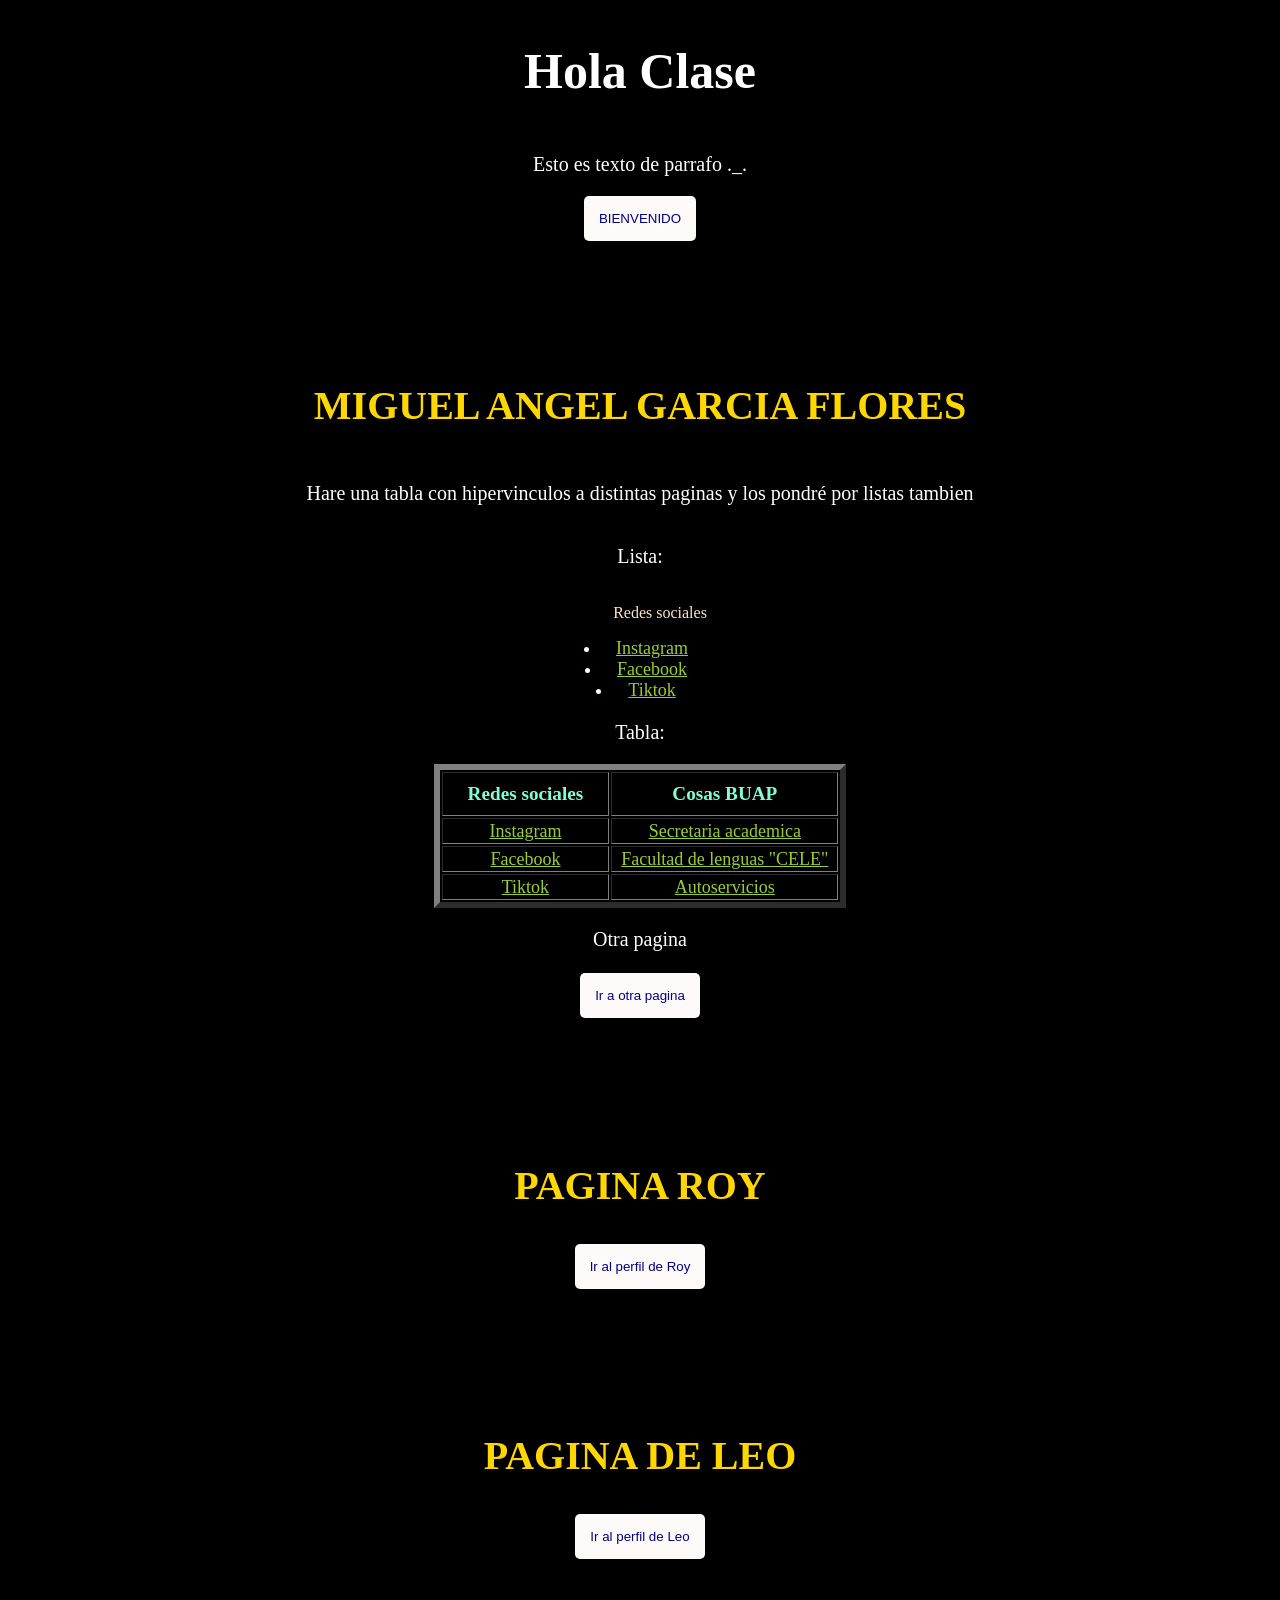
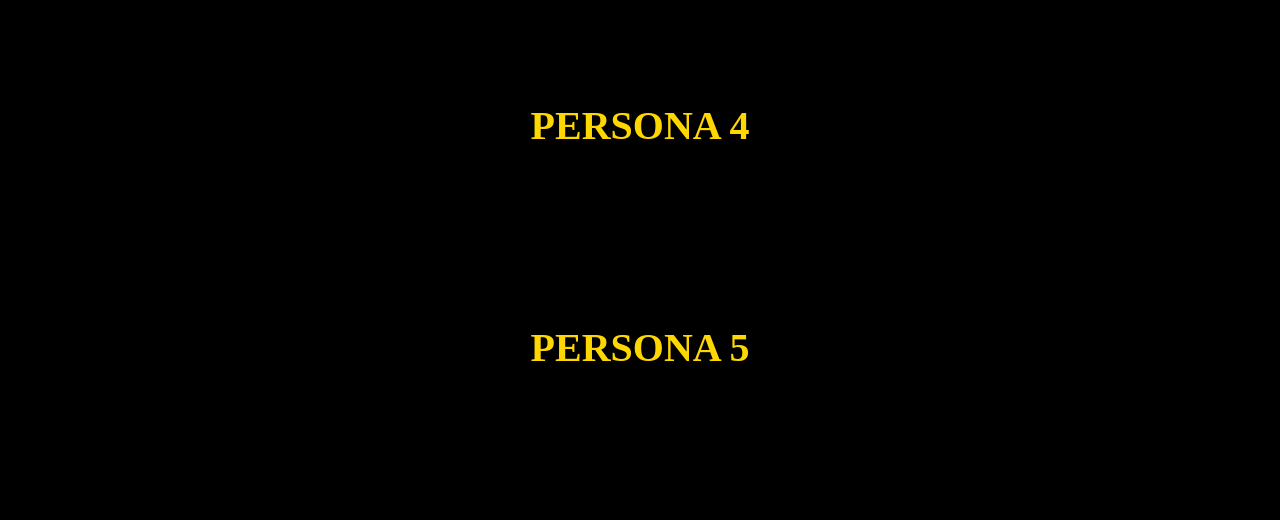
==== index.html @ 8cde1d4d "Update index.html" ====
<!DOCTYPE html>
<html lang="es">
<head>
  <meta charset="UTF-8">
  <title>Mi primera página en GitHub Pages</title>
</head>



<style>
    body{
        background-color: black;
        display: flex;
        flex-direction: column;
        align-items: center;
    }
    h1{
        color: white;
        font-size: 50px;
        text-align: center;
    }
    h2{
        color: gold;
        font-size: 40px;
        text-align: center;
    }
    p{
        color: white;
        font-size: 20px;
        text-align: center;
    }
    button{
        background-color: snow;
        color: darkblue;
        padding: 15px 15px;
        border: purple;
        border-radius: 5px;
        cursor: crosshair;
    }
    ul{
        color: bisque;
        font-size: medium;
    }
    li{
        color: azure;
        font-size: large;
    }
    a{
        color:yellowgreen;
        font-size: large;
        padding: 2px 8px;
    }
    td{
        color:cornsilk;
        font-size: larger;
        text-align: center;
    }
    th{
        color: aquamarine;
        font-size: larger;
        text-align: center;
        padding: 10px 25px; /* y, x*/
    }
</style>



<body>
  <h1>Hola Clase</h1>
  <p>Esto es texto de parrafo ._.</p>



  <!-- Botón para probar JavaScript -->
  <button onclick="darBienvenida()">BIENVENIDO</button>



<!--MIGUEL MIGUEL MIGUEL MIGUEL MIGUEL MIGUEL MIGUEL MIGUEL MIGUEL MIGUEL MIGUEL MIGUEL MIGUEL MIGUEL-->
    <br><br><br><br><br><br>
    <h2>MIGUEL ANGEL GARCIA FLORES</h2>
    <p>Hare una tabla con hipervinculos a distintas paginas y los pondré por listas tambien</p>
    <p>Lista:</p>
    
    <ul>Redes sociales</ul><li><a href="https://www.instagram.com/">Instagram</a></li>
    <li><a href="https://www.facebook.com/">Facebook</a></li>
    <li><a href="https://www.tiktok.com/">Tiktok</a></li>
    
    <p>Tabla:</p>
    
    <table border="6">
        <tr>
            <th>Redes sociales</th>
            <th>Cosas BUAP</th>
        </tr>
        <tr>
            <td><a href="https://www.instagram.com/">Instagram</a></td>
            <td><a href="https://www.cs.buap.mx/~secreacademica/">Secretaria academica</a></td>
        </tr>
        <tr>
            <td><a href="https://www.facebook.com/">Facebook</a></td>
            <td><a href="https://www.facultaddelenguas.com/cele">Facultad de lenguas "CELE"</a></td>
        </tr>
        <tr>
            <td><a href="https://www.tiktok.com/">Tiktok</a></td>
            <td><a href="http://webserver1.siiaa.siu.buap.mx/autoservicios/twbkwbis.P_GenMenu?name=homepage">Autoservicios</a></td>
        </tr>
    </table>

    <p>Otra pagina</p>
    <a href="paginamickey.html"><button>Ir a otra pagina</button></a>
    
    <!--aaaaaaaaaaaaaaaaaaaaaaaaaaaaaaaaaaaaaaaaaaaaaaaaaaaaaaaaaaaaaaaaaaaaaaaaaaaaaaaaaaaaaaaaaaaaaaaaaaaaa-->
    <br><br><br><br><br><br>
  
    <h2>PAGINA ROY </h2>
      <a href="paginaroy.html"><button>Ir al perfil de Roy </button></a>
    





<!--aaaaaaaaaaaaaaaaaaaaaaaaaaaaaaaaaaaaaaaaaaaaaaaaaaaaaaaaaaaaaaaaaaaaaaaaaaaaaaaaaaaaaaaaaaaaaaaaaaaaa-->
    <br><br><br><br><br><br>
    <h2>PAGINA DE LEO</h2>
    <a href="paginaleo.html"><button>Ir al perfil de Leo </button></a>



<!--aaaaaaaaaaaaaaaaaaaaaaaaaaaaaaaaaaaaaaaaaaaaaaaaaaaaaaaaaaaaaaaaaaaaaaaaaaaaaaaaaaaaaaaaaaaaaaaaaaaaa-->
    <br><br><br><br><br><br>
    <h2>PERSONA 4</h2>




<!--aaaaaaaaaaaaaaaaaaaaaaaaaaaaaaaaaaaaaaaaaaaaaaaaaaaaaaaaaaaaaaaaaaaaaaaaaaaaaaaaaaaaaaaaaaaaaaaaaaaaa-->
    <br><br><br><br><br><br>
    <h2>PERSONA 5</h2>





<!--aaaaaaaaaaaaaaaaaaaaaaaaaaaaaaaaaaaaaaaaaaaaaaaaaaaaaaaaaaaaaaaaaaaaaaaaaaaaaaaaaaaaaaaaaaaaaaaaaaaaa-->
    <br><br><br><br><br><br>
    




  <!-- Enlazar archivos JS -->
  <script src="script.js"></script>


</body>
</html>
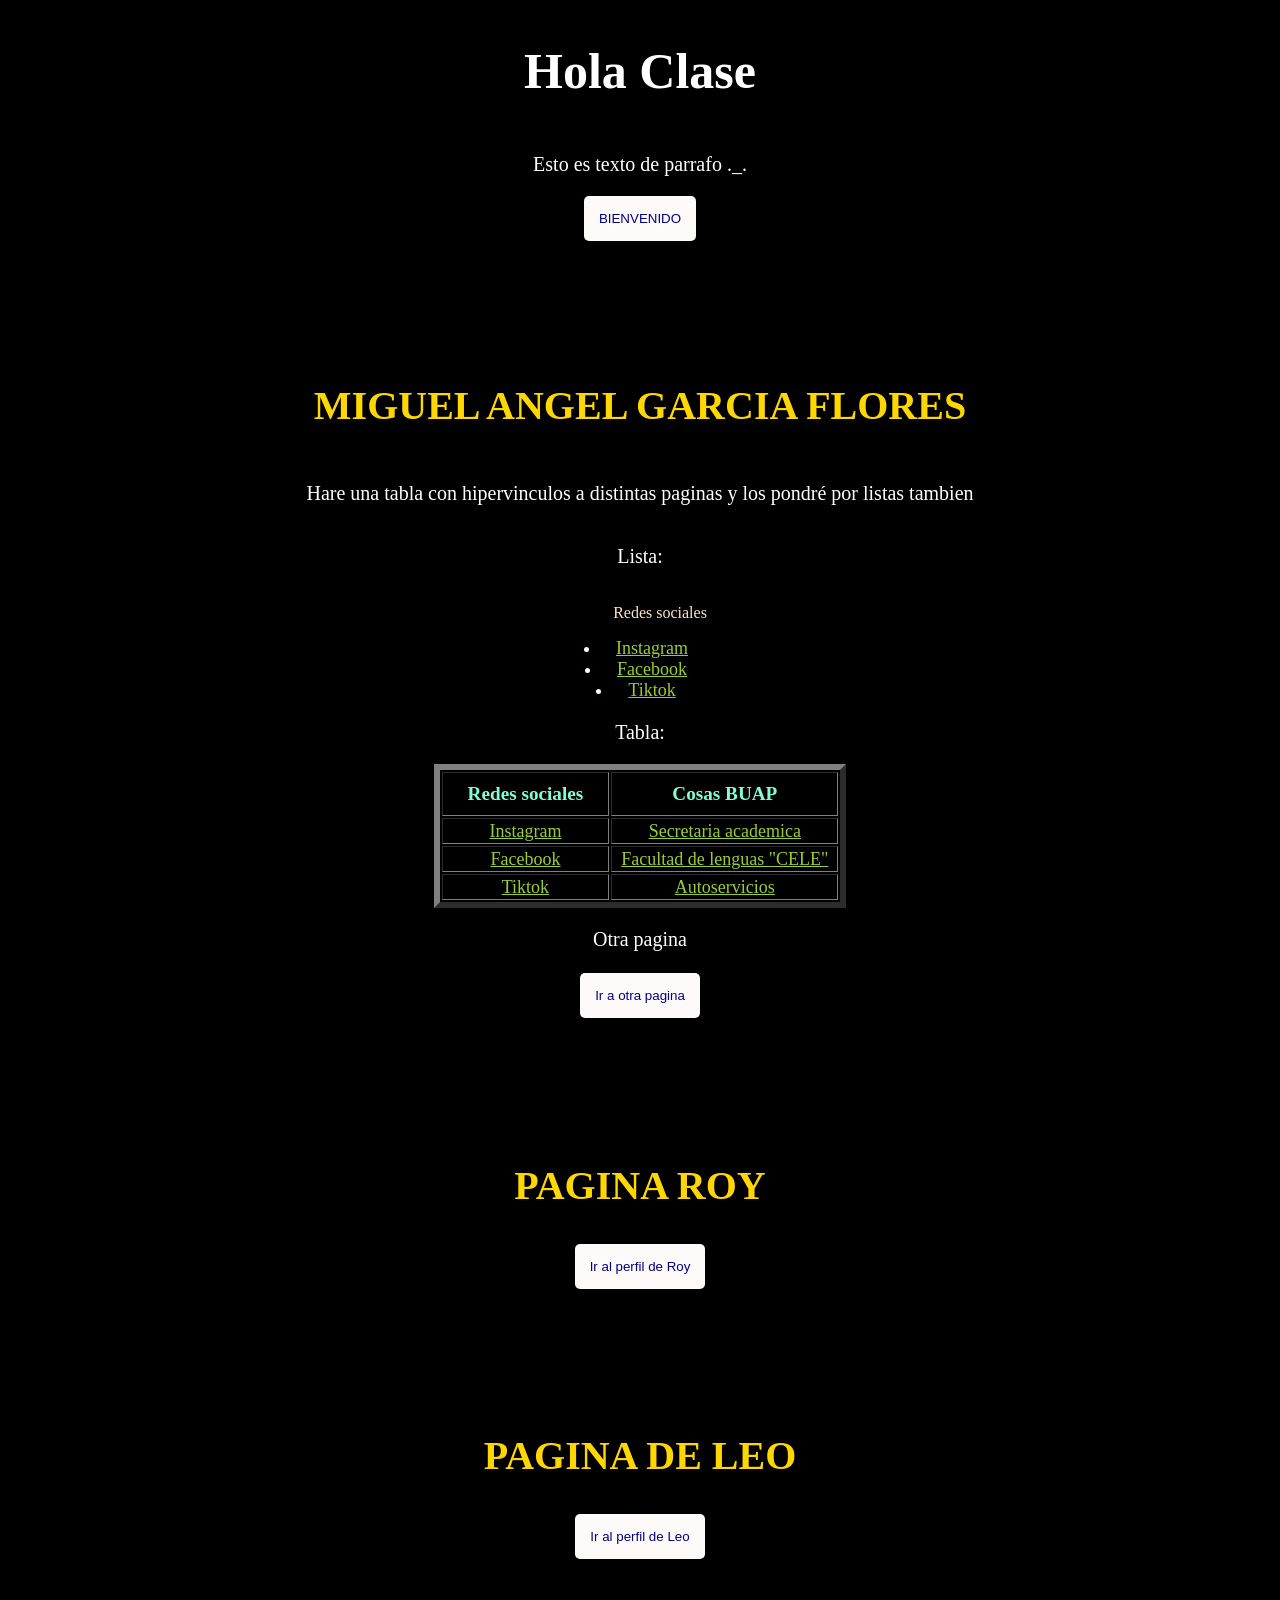
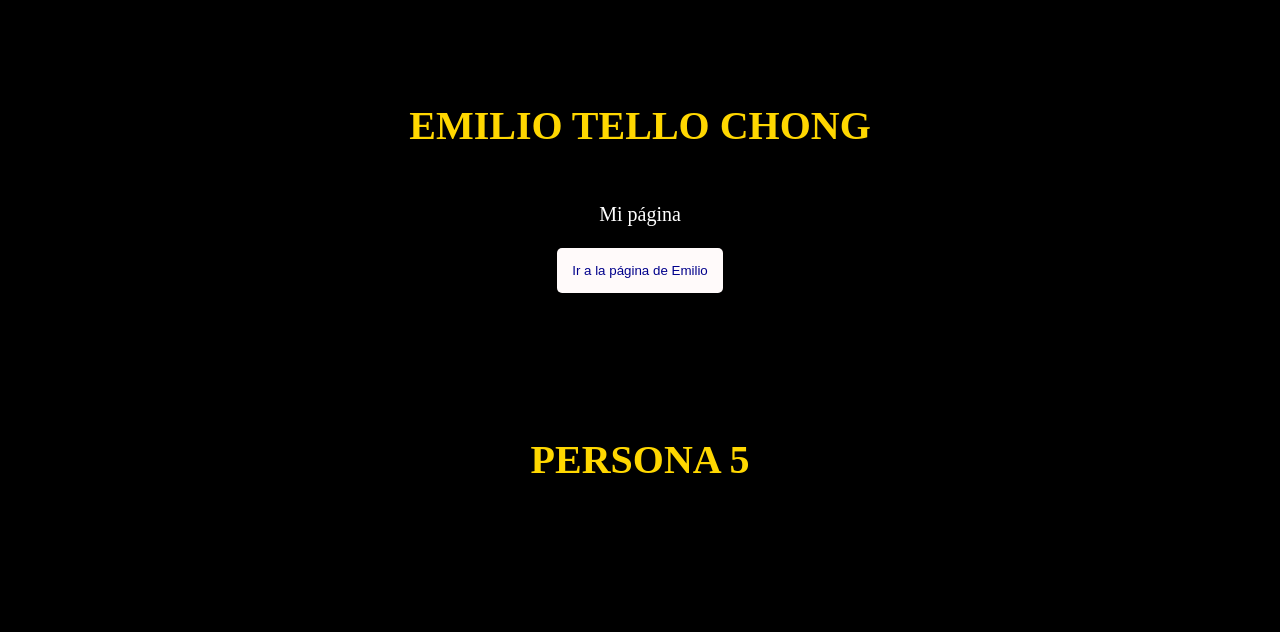
==== commit 524c999d: "Update index.html" ====
--- a/index.html
+++ b/index.html
@@ -130,8 +130,9 @@
 
 <!--aaaaaaaaaaaaaaaaaaaaaaaaaaaaaaaaaaaaaaaaaaaaaaaaaaaaaaaaaaaaaaaaaaaaaaaaaaaaaaaaaaaaaaaaaaaaaaaaaaaaa-->
     <br><br><br><br><br><br>
-    <h2>PERSONA 4</h2>
-
+    <h2>EMILIO TELLO CHONG</h2>
+    <p>Mi página</p>
+    <a href="paginaemilio.html"><button>Ir a la página de Emilio</button></a>
 
 
 
@@ -158,3 +159,4 @@
 </html>
 
 
+
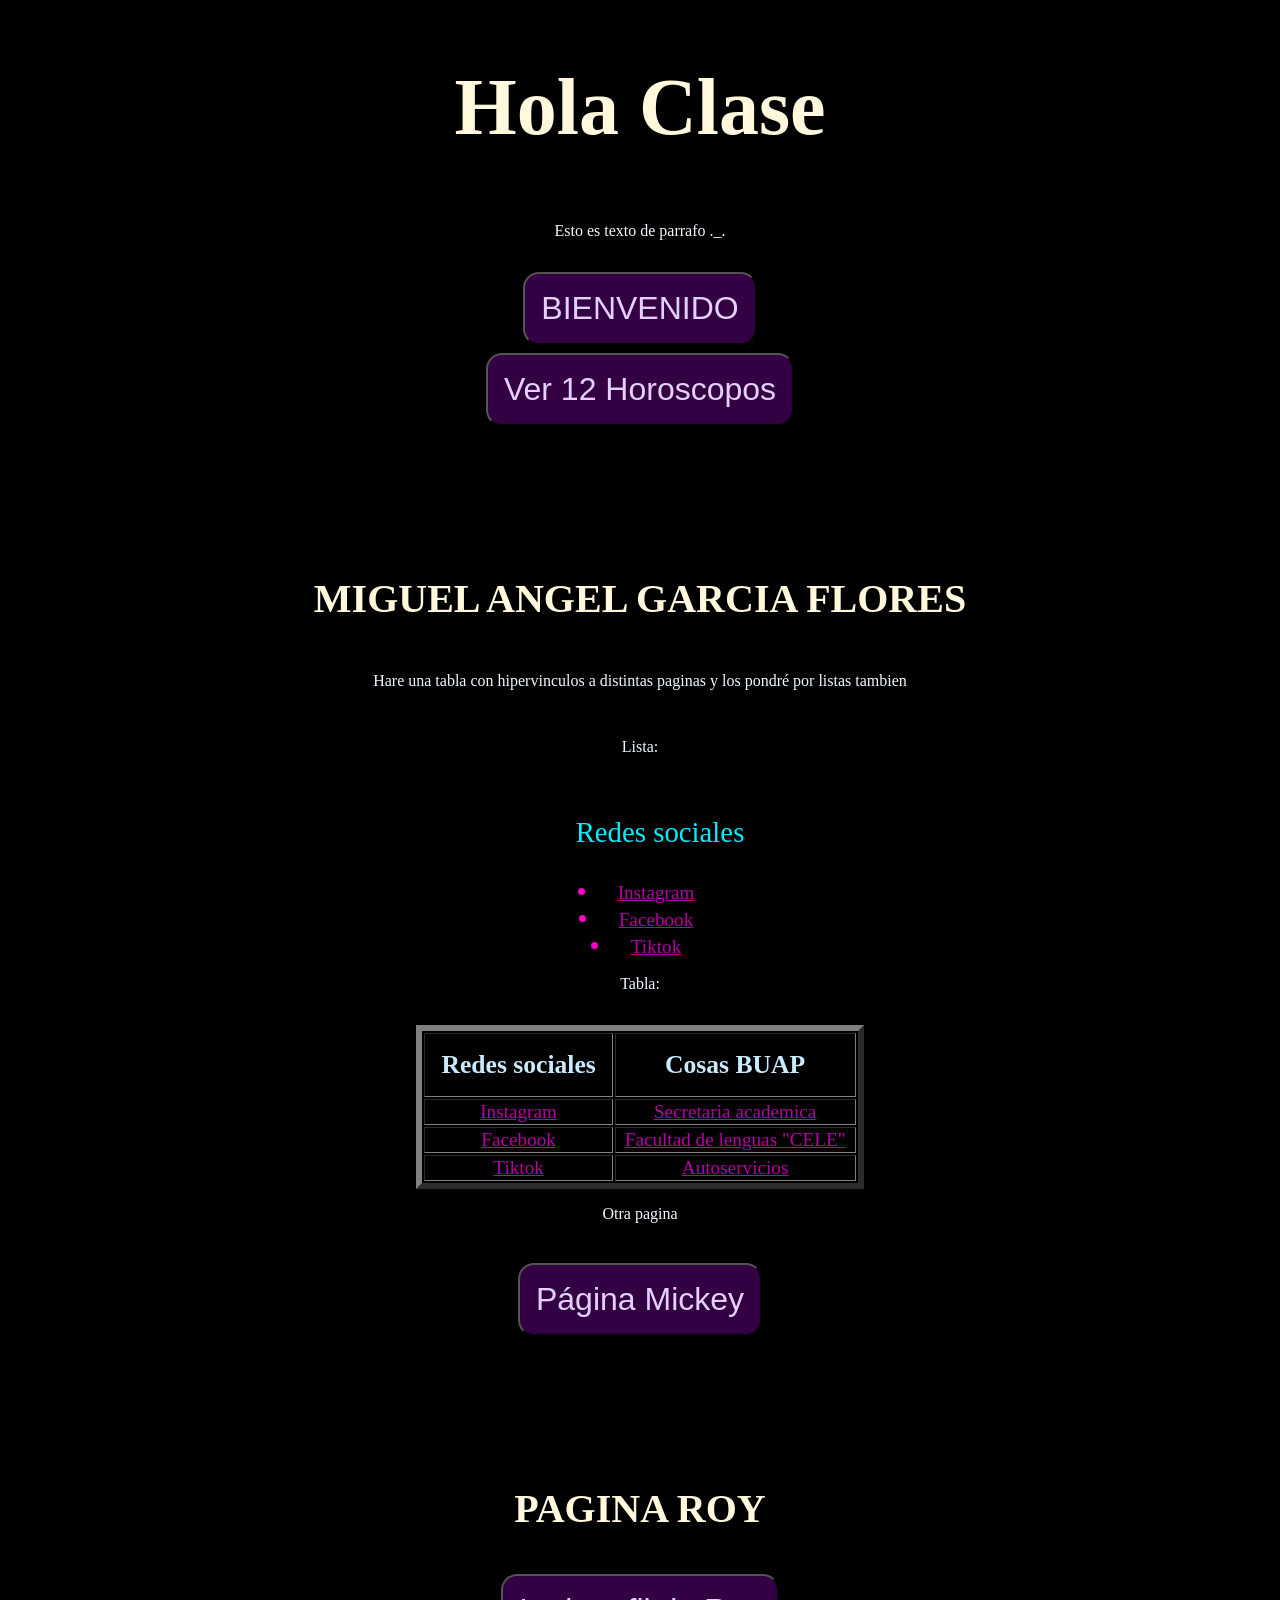
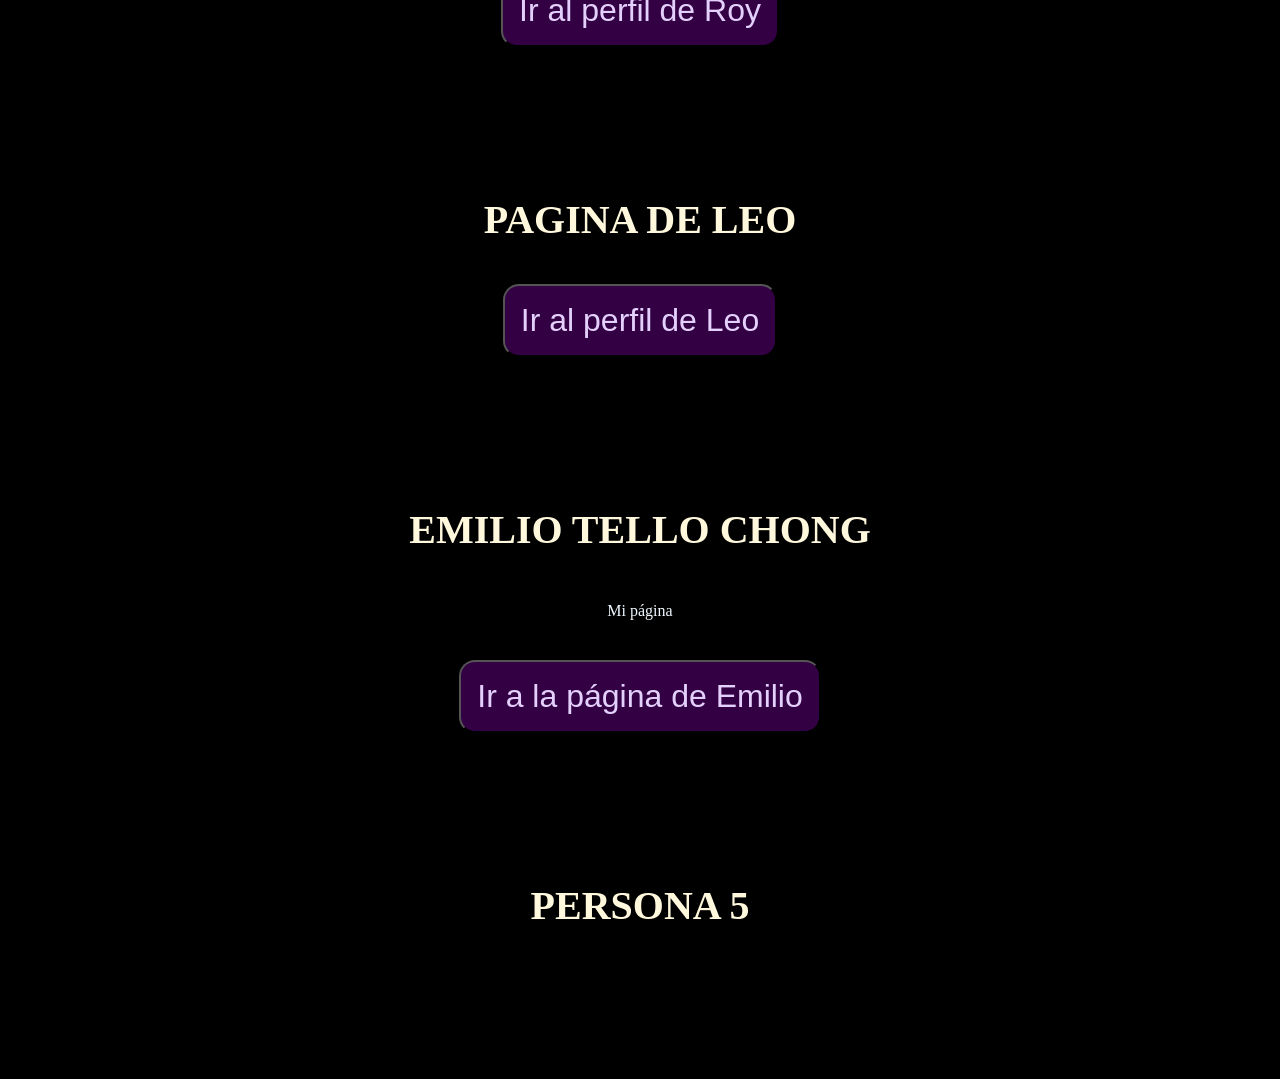
==== commit 614e2fd1: "act 3 casi acabada" ====
--- a/index.html
+++ b/index.html
@@ -2,66 +2,9 @@
 <html lang="es">
 <head>
   <meta charset="UTF-8">
-  <title>Mi primera página en GitHub Pages</title>
+  <title>HOME PAGE</title>
+  <link rel="stylesheet" href="style1.css">
 </head>
-
-
-
-<style>
-    body{
-        background-color: black;
-        display: flex;
-        flex-direction: column;
-        align-items: center;
-    }
-    h1{
-        color: white;
-        font-size: 50px;
-        text-align: center;
-    }
-    h2{
-        color: gold;
-        font-size: 40px;
-        text-align: center;
-    }
-    p{
-        color: white;
-        font-size: 20px;
-        text-align: center;
-    }
-    button{
-        background-color: snow;
-        color: darkblue;
-        padding: 15px 15px;
-        border: purple;
-        border-radius: 5px;
-        cursor: crosshair;
-    }
-    ul{
-        color: bisque;
-        font-size: medium;
-    }
-    li{
-        color: azure;
-        font-size: large;
-    }
-    a{
-        color:yellowgreen;
-        font-size: large;
-        padding: 2px 8px;
-    }
-    td{
-        color:cornsilk;
-        font-size: larger;
-        text-align: center;
-    }
-    th{
-        color: aquamarine;
-        font-size: larger;
-        text-align: center;
-        padding: 10px 25px; /* y, x*/
-    }
-</style>
 
 
 
@@ -73,6 +16,7 @@
 
   <!-- Botón para probar JavaScript -->
   <button onclick="darBienvenida()">BIENVENIDO</button>
+  <a href="horoscopos.html"><button>Ver 12 Horoscopos</button></a>
 
 
 
@@ -108,7 +52,7 @@
     </table>
 
     <p>Otra pagina</p>
-    <a href="paginamickey.html"><button>Ir a otra pagina</button></a>
+    <a href="paginamickey.html"><button>Página Mickey</button></a>
     
     <!--aaaaaaaaaaaaaaaaaaaaaaaaaaaaaaaaaaaaaaaaaaaaaaaaaaaaaaaaaaaaaaaaaaaaaaaaaaaaaaaaaaaaaaaaaaaaaaaaaaaaa-->
     <br><br><br><br><br><br>
--- a/style1.css
+++ b/style1.css
@@ -0,0 +1,113 @@
+    body{
+        background-color: rgb(0, 0, 0);
+        align-items: center;
+        display: flex;
+        flex-direction: column;
+    }
+    .header {
+        background-color: #001a33;
+        padding: 1rem;
+        display: flex;
+        justify-content: space-between;
+        align-items: right;
+        position: fixed;
+        top: 0;
+        left: 0;
+        width: 100%;
+    }
+    .menu a {
+        color: white;
+        margin-right: 1.5rem;
+        text-decoration: none;
+        }
+    .menu a:hover {
+        text-decoration: underline;
+    }
+    .main-content {
+        padding: 2rem;
+        text-align: center;
+    }
+    .footer {
+        background-color: #222;
+        color: white;
+        text-align: center;
+        padding: 0.1rem;
+        position: fixed;
+        bottom: 0;
+        left: 0;
+        width: 100%;
+    }
+    .slider { 
+        display: flex; 
+        align-items: center; 
+        justify-content: center; 
+        gap: 20px; 
+    }h1{
+        text-align: center;
+        font-size:5rem;
+        color: cornsilk;
+    }
+    h2{
+        text-align: center;
+        font-size:2.5rem;
+        color: cornsilk;
+    }
+    p{
+        color: aliceblue;
+        font-size: 1rem;
+        padding-bottom: 1rem;
+    }
+    p.no-padding{
+        padding-bottom: 0px;
+    }
+    span{
+        color: aliceblue;
+        font-size: 1rem;
+    }
+    label{
+        color: aliceblue;
+        font-size: 1rem;
+    }
+    button{
+        color:rgb(228, 208, 252);
+        background-color: rgb(52, 0, 68);
+        font-size: 2rem;
+        padding: 1rem;
+        cursor:help;
+        border-radius: 1rem;
+    }
+    progress{
+        width: 15rem;
+        height: 1.8rem;
+    }
+    ul{
+        color: rgb(0, 238, 255);
+        font-size: 1.8rem;
+    }
+    li{
+        color: rgb(255, 0, 200);
+        font-size: 1.5rem;
+    }
+    a{
+        color:rgb(180, 0, 165);
+        font-size: 1.2rem;
+        padding: 0.5rem;
+    }
+    td{
+        color:cornsilk;
+        font-size: larger;
+        text-align: center;
+    }
+    th{
+        color: rgb(201, 234, 255);
+        font-size: 1.6rem;
+        text-align: center;
+        padding: 1rem; /* y, x*/
+    }
+    img{
+        border-radius: 2rem;
+    }
+    img.zodiaco{
+        width: 15%;
+        height: 15%;
+    }
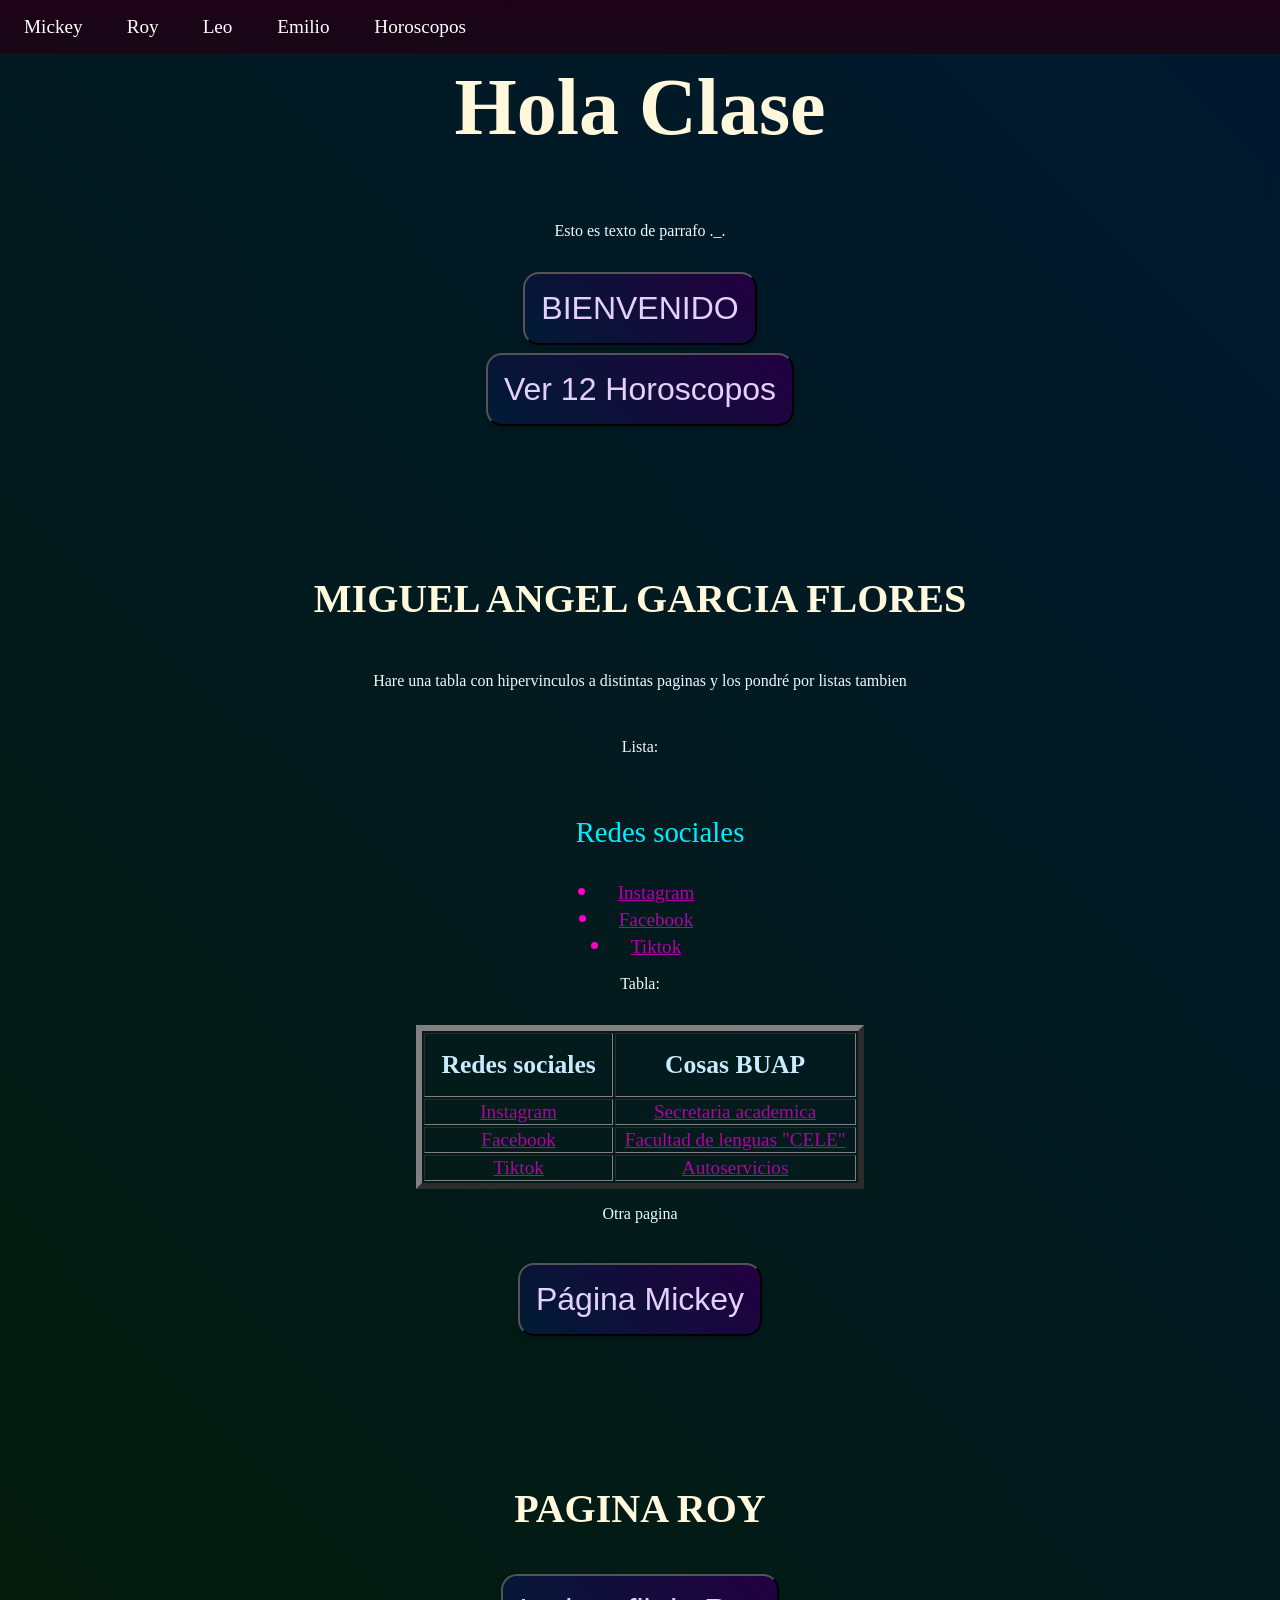
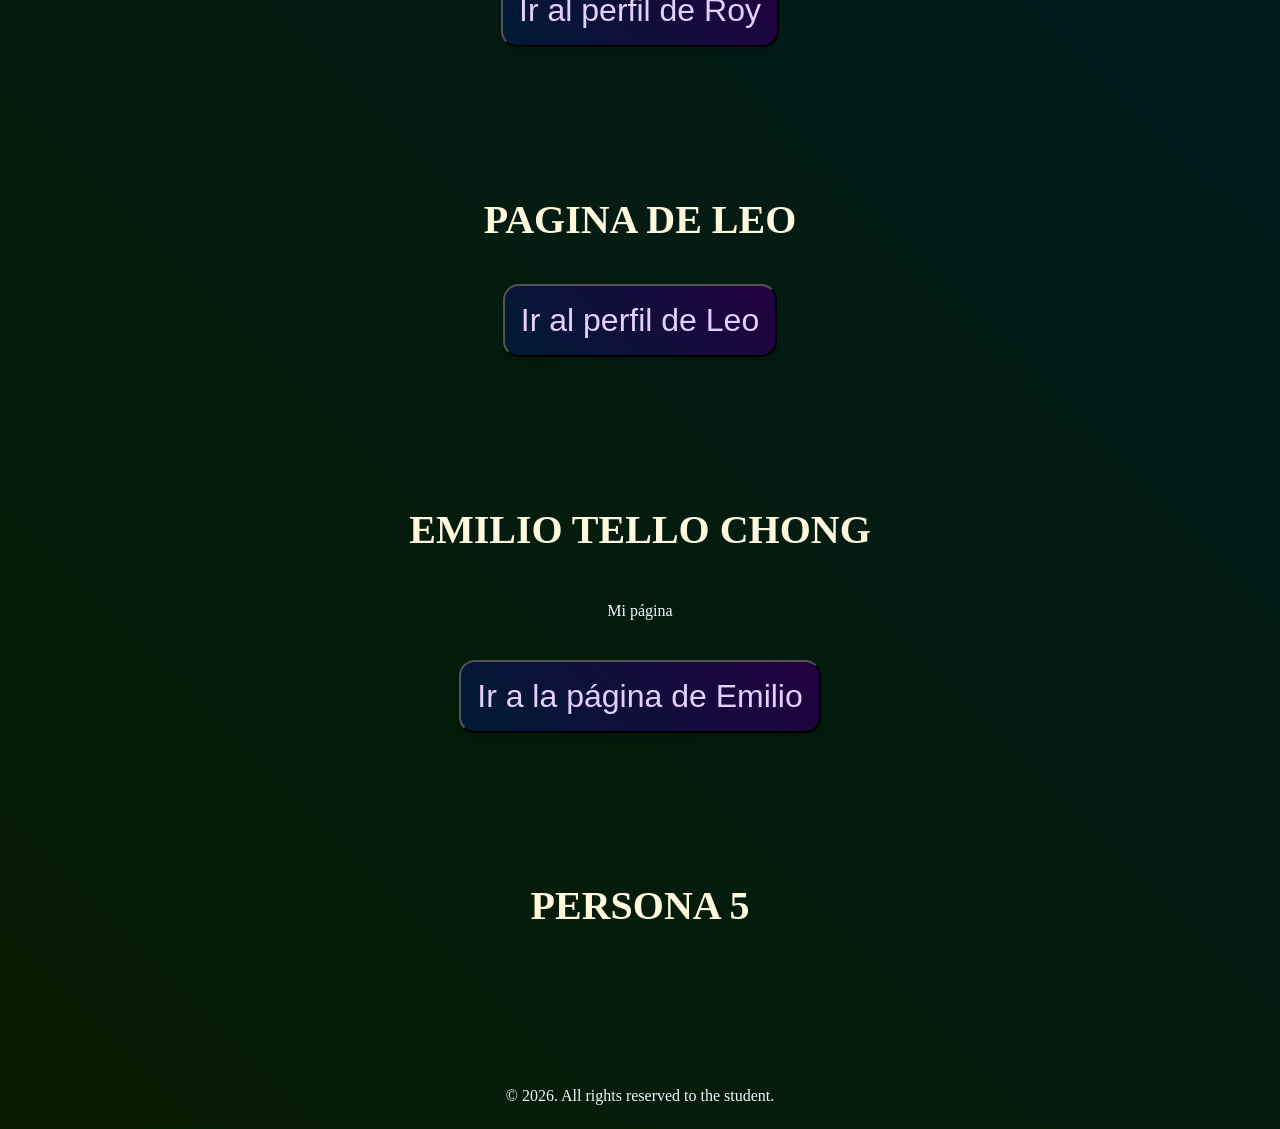
==== commit 84dd6003: "act 3 acabada" ====
--- a/index.html
+++ b/index.html
@@ -9,6 +9,16 @@
 
 
 <body>
+      <header class="header">
+
+    <nav class="menu" id="menu">
+        <a href="paginamickey.html"> Mickey</a>
+        <a href="paginaroy.html"> Roy</a>
+        <a href="paginaleo.html"> Leo </a>
+        <a href="paginaemilio.html"> Emilio </a>
+        <a href="paginahoroscopos.html"> Horoscopos </a>
+    </nav>
+</header>
   <h1>Hola Clase</h1>
   <p>Esto es texto de parrafo ._.</p>
 
@@ -16,7 +26,7 @@
 
   <!-- Botón para probar JavaScript -->
   <button onclick="darBienvenida()">BIENVENIDO</button>
-  <a href="horoscopos.html"><button>Ver 12 Horoscopos</button></a>
+  <a href="paginahoroscopos.html"><button>Ver 12 Horoscopos</button></a>
 
 
 
@@ -98,7 +108,9 @@
   <!-- Enlazar archivos JS -->
   <script src="script.js"></script>
 
-
+  <footer class="footer.main">
+    <p class="no-padding">© 2026. All rights reserved to the student.</p>
+  </footer>
 </body>
 </html>
 
--- a/style1.css
+++ b/style1.css
@@ -1,11 +1,12 @@
     body{
-        background-color: rgb(0, 0, 0);
+        background: linear-gradient(45deg, #061d00, #001930);
         align-items: center;
         display: flex;
         flex-direction: column;
+        min-height: 120vh;
     }
     .header {
-        background-color: #001a33;
+        background: linear-gradient(0deg, #160815, #1d0219);
         padding: 1rem;
         display: flex;
         justify-content: space-between;
@@ -37,12 +38,22 @@
         left: 0;
         width: 100%;
     }
+    .footer.main{
+        position: static;
+        background-color: #222;
+    }
     .slider { 
         display: flex; 
         align-items: center; 
         justify-content: center; 
         gap: 20px; 
-    }h1{
+    }.containerCentrado{
+        display: flex;
+        justify-content: center;
+        align-items: center;
+        padding-bottom: 2rem;
+    }
+    h1{
         text-align: center;
         font-size:5rem;
         color: cornsilk;
@@ -70,11 +81,18 @@
     }
     button{
         color:rgb(228, 208, 252);
-        background-color: rgb(52, 0, 68);
+        background: linear-gradient(45deg, #001b35, #230041);
         font-size: 2rem;
         padding: 1rem;
-        cursor:help;
+        cursor:pointer;
         border-radius: 1rem;
+        transition: all 0.3s ease;
+        box-shadow: 0 4px 6px rgba(0,0,0,0.2);
+    }
+    button:hover{
+        transform: scale(1.1);
+        background: linear-gradient(45deg, #860080, #003f7a);
+        box-shadow: 0 6px 10px rgba(0,0,0,0.3);
     }
     progress{
         width: 15rem;
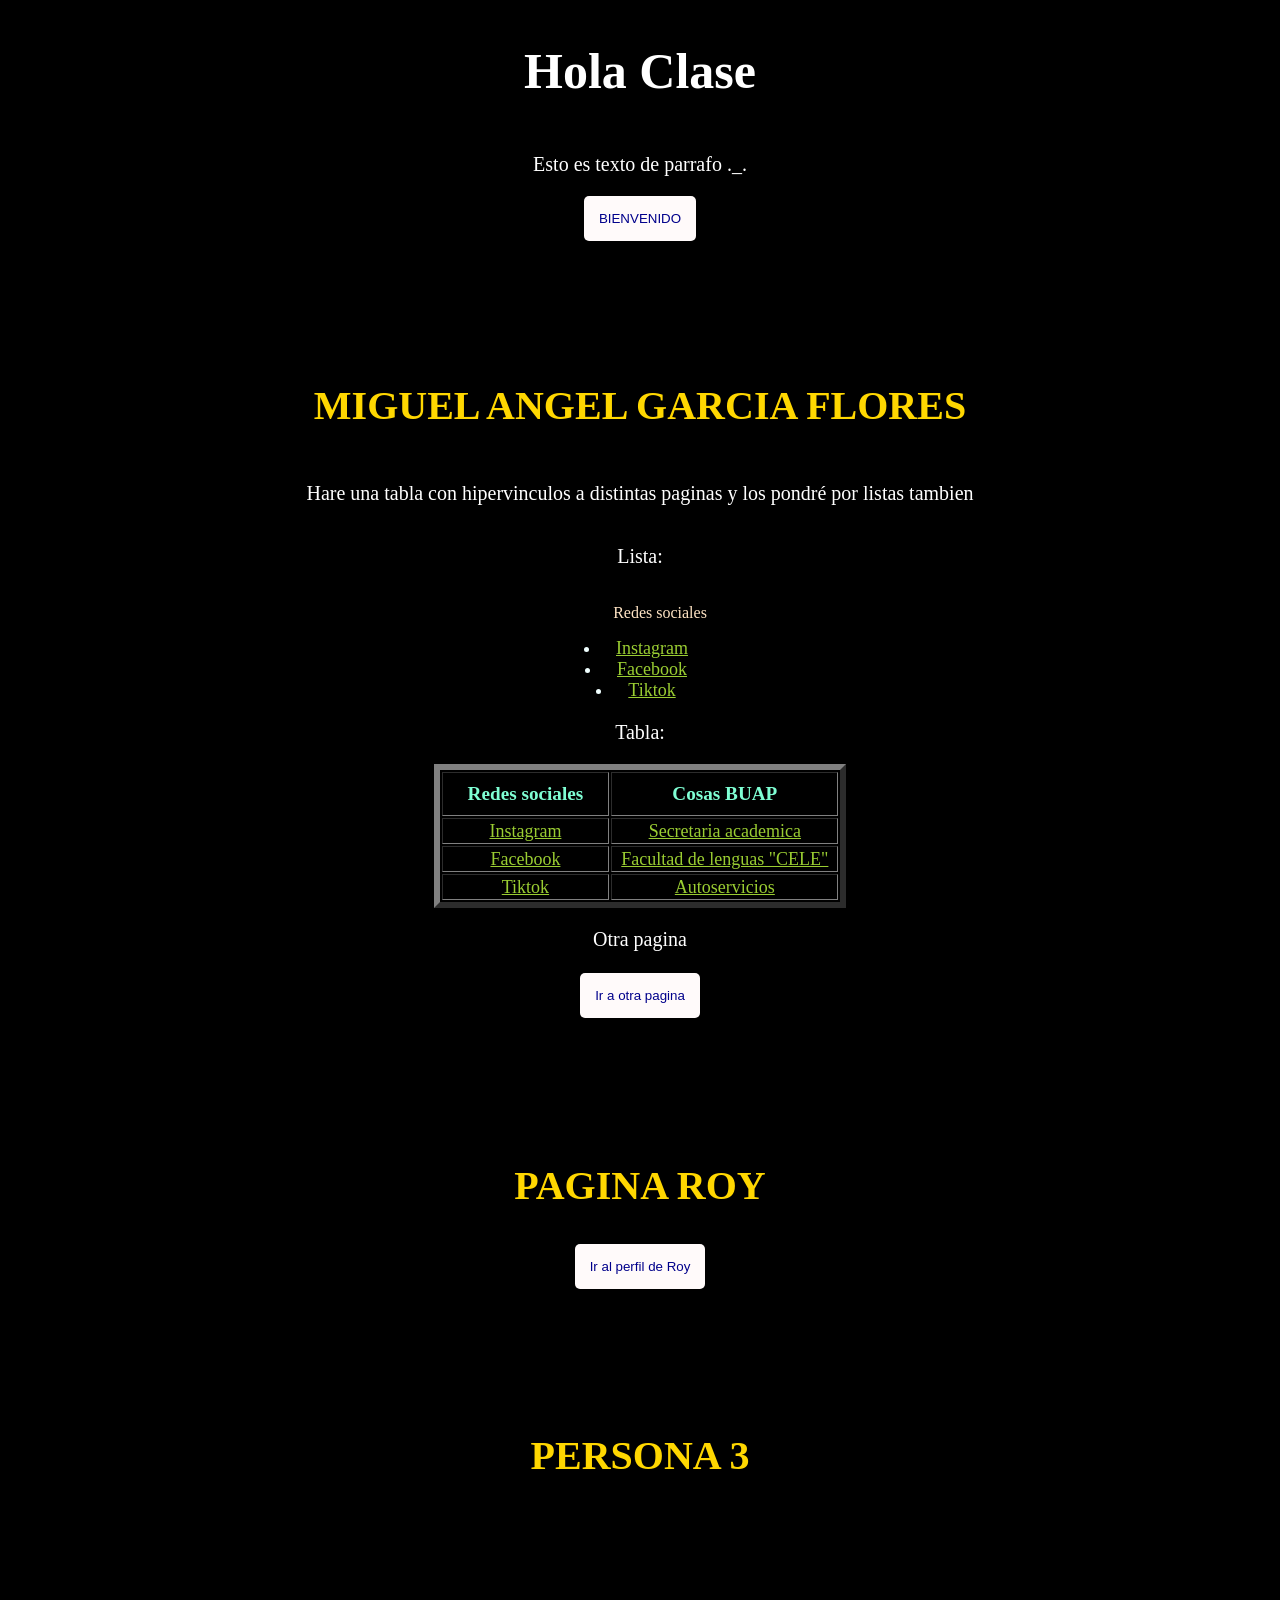
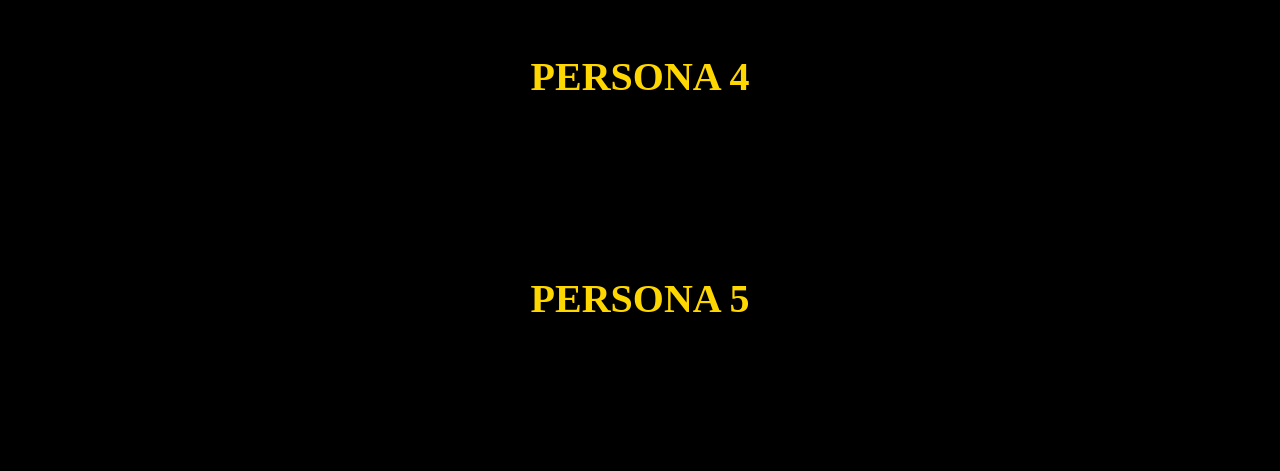
==== commit 75168bd9: "Merge branch 'main' of https://github.com/MickeYSteam05/materiadesarrolloweb" ====
--- a/index.html
+++ b/index.html
@@ -2,23 +2,70 @@
 <html lang="es">
 <head>
   <meta charset="UTF-8">
-  <title>HOME PAGE</title>
-  <link rel="stylesheet" href="style1.css">
+  <title>Mi primera página en GitHub Pages</title>
 </head>
 
 
 
+<style>
+    body{
+        background-color: black;
+        display: flex;
+        flex-direction: column;
+        align-items: center;
+    }
+    h1{
+        color: white;
+        font-size: 50px;
+        text-align: center;
+    }
+    h2{
+        color: gold;
+        font-size: 40px;
+        text-align: center;
+    }
+    p{
+        color: white;
+        font-size: 20px;
+        text-align: center;
+    }
+    button{
+        background-color: snow;
+        color: darkblue;
+        padding: 15px 15px;
+        border: purple;
+        border-radius: 5px;
+        cursor: crosshair;
+    }
+    ul{
+        color: bisque;
+        font-size: medium;
+    }
+    li{
+        color: azure;
+        font-size: large;
+    }
+    a{
+        color:yellowgreen;
+        font-size: large;
+        padding: 2px 8px;
+    }
+    td{
+        color:cornsilk;
+        font-size: larger;
+        text-align: center;
+    }
+    th{
+        color: aquamarine;
+        font-size: larger;
+        text-align: center;
+        padding: 10px 25px; /* y, x*/
+    }
+</style>
+
+
+
 <body>
-      <header class="header">
-
-    <nav class="menu" id="menu">
-        <a href="paginamickey.html"> Mickey</a>
-        <a href="paginaroy.html"> Roy</a>
-        <a href="paginaleo.html"> Leo </a>
-        <a href="paginaemilio.html"> Emilio </a>
-        <a href="paginahoroscopos.html"> Horoscopos </a>
-    </nav>
-</header>
   <h1>Hola Clase</h1>
   <p>Esto es texto de parrafo ._.</p>
 
@@ -26,7 +73,6 @@
 
   <!-- Botón para probar JavaScript -->
   <button onclick="darBienvenida()">BIENVENIDO</button>
-  <a href="paginahoroscopos.html"><button>Ver 12 Horoscopos</button></a>
 
 
 
@@ -62,7 +108,7 @@
     </table>
 
     <p>Otra pagina</p>
-    <a href="paginamickey.html"><button>Página Mickey</button></a>
+    <a href="paginamickey.html"><button>Ir a otra pagina</button></a>
     
     <!--aaaaaaaaaaaaaaaaaaaaaaaaaaaaaaaaaaaaaaaaaaaaaaaaaaaaaaaaaaaaaaaaaaaaaaaaaaaaaaaaaaaaaaaaaaaaaaaaaaaaa-->
     <br><br><br><br><br><br>
@@ -77,16 +123,15 @@
 
 <!--aaaaaaaaaaaaaaaaaaaaaaaaaaaaaaaaaaaaaaaaaaaaaaaaaaaaaaaaaaaaaaaaaaaaaaaaaaaaaaaaaaaaaaaaaaaaaaaaaaaaa-->
     <br><br><br><br><br><br>
-    <h2>PAGINA DE LEO</h2>
-    <a href="paginaleo.html"><button>Ir al perfil de Leo </button></a>
+    <h2>PERSONA 3</h2>
+
 
 
 
 <!--aaaaaaaaaaaaaaaaaaaaaaaaaaaaaaaaaaaaaaaaaaaaaaaaaaaaaaaaaaaaaaaaaaaaaaaaaaaaaaaaaaaaaaaaaaaaaaaaaaaaa-->
     <br><br><br><br><br><br>
-    <h2>EMILIO TELLO CHONG</h2>
-    <p>Mi página</p>
-    <a href="paginaemilio.html"><button>Ir a la página de Emilio</button></a>
+    <h2>PERSONA 4</h2>
+
 
 
 
@@ -108,11 +153,7 @@
   <!-- Enlazar archivos JS -->
   <script src="script.js"></script>
 
-  <footer class="footer.main">
-    <p class="no-padding">© 2026. All rights reserved to the student.</p>
-  </footer>
+
 </body>
 </html>
 
-
-
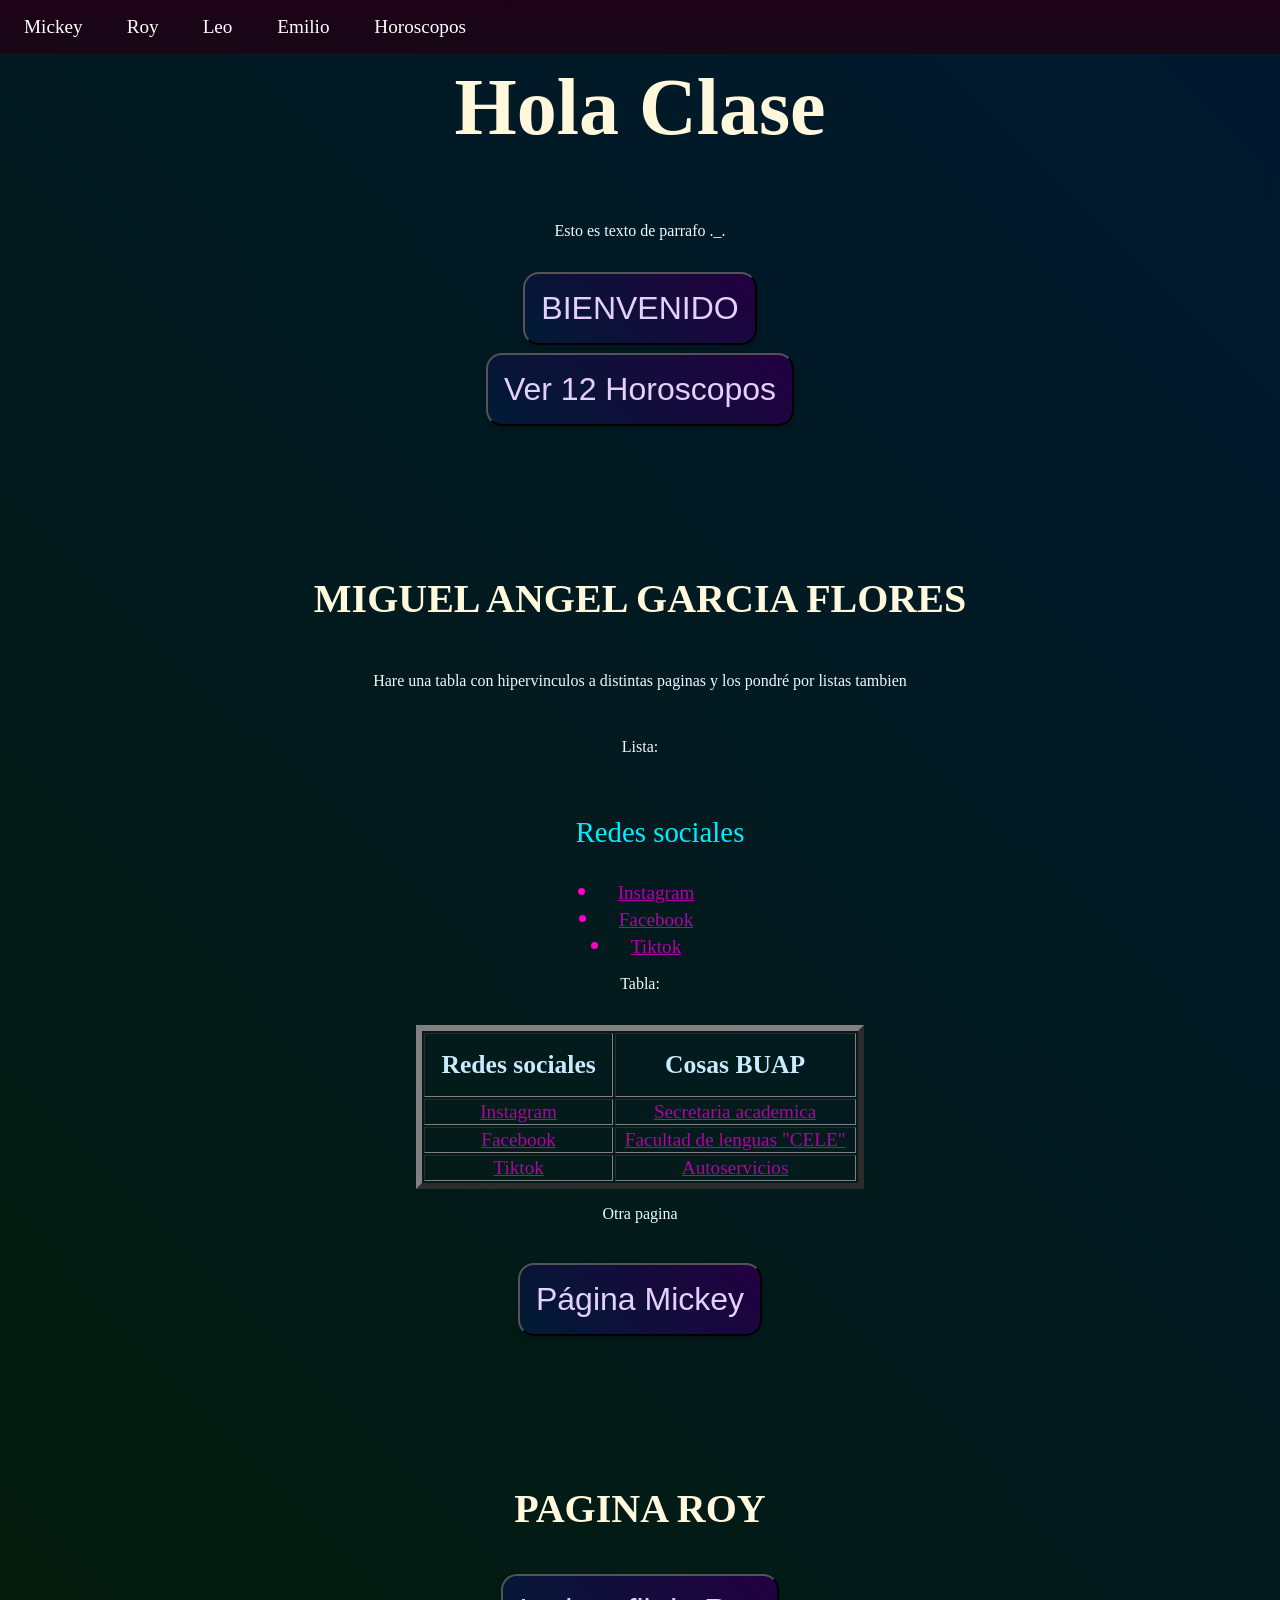
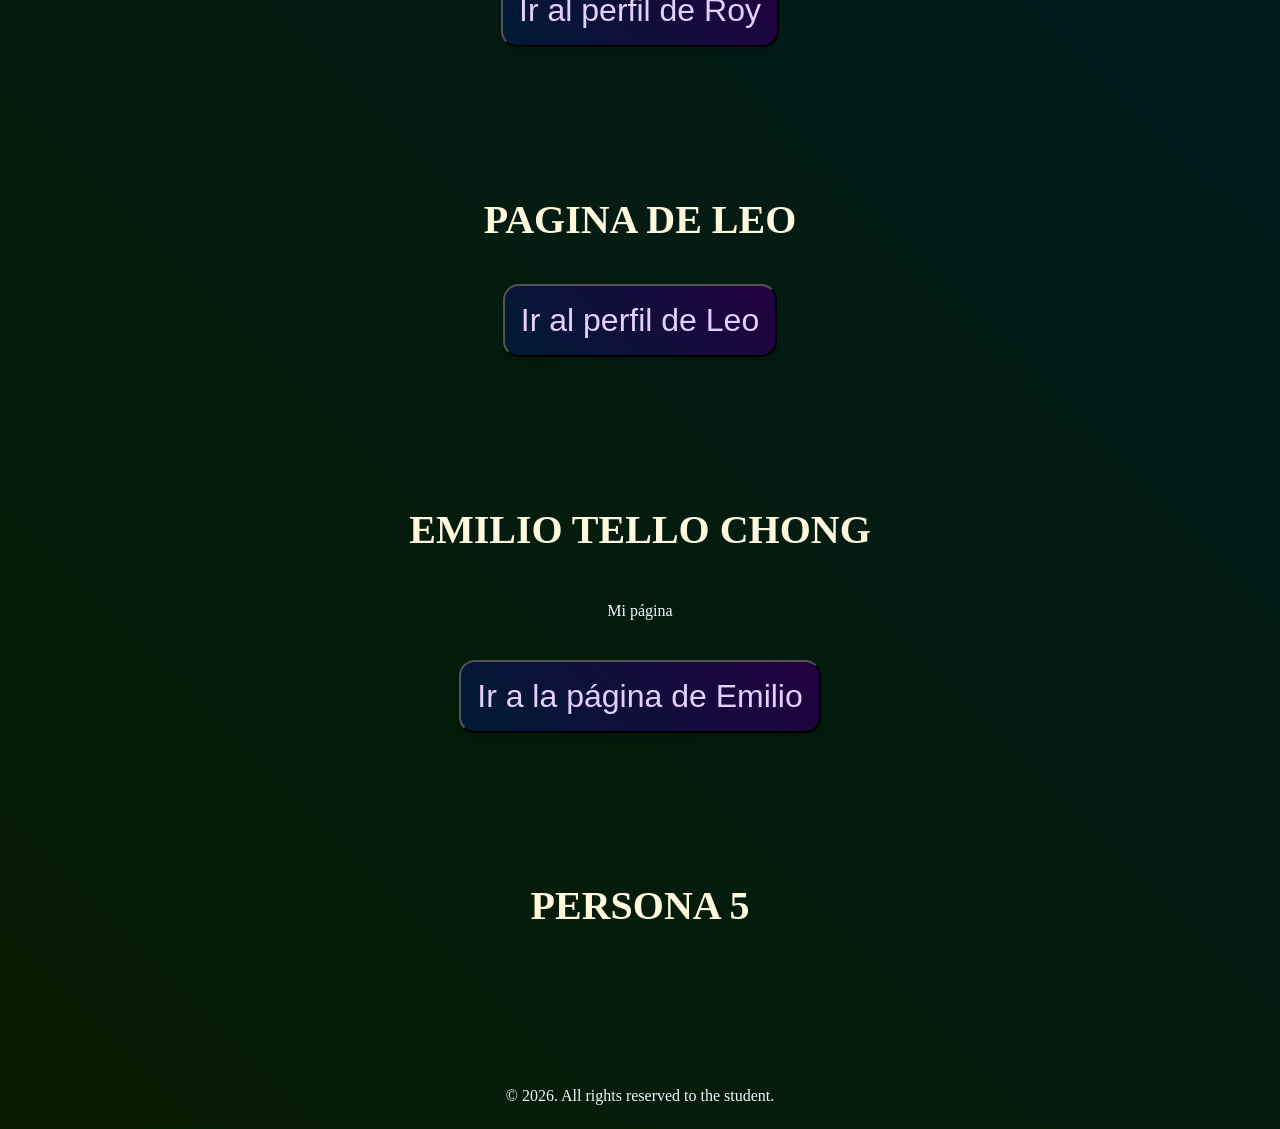
==== commit a2bec6e9: "Merge branch 'main' of https://github.com/MickeYSteam05/materiadesarrolloweb" ====
--- a/index.html
+++ b/index.html
@@ -2,70 +2,23 @@
 <html lang="es">
 <head>
   <meta charset="UTF-8">
-  <title>Mi primera página en GitHub Pages</title>
+  <title>HOME PAGE</title>
+  <link rel="stylesheet" href="style1.css">
 </head>
 
 
 
-<style>
-    body{
-        background-color: black;
-        display: flex;
-        flex-direction: column;
-        align-items: center;
-    }
-    h1{
-        color: white;
-        font-size: 50px;
-        text-align: center;
-    }
-    h2{
-        color: gold;
-        font-size: 40px;
-        text-align: center;
-    }
-    p{
-        color: white;
-        font-size: 20px;
-        text-align: center;
-    }
-    button{
-        background-color: snow;
-        color: darkblue;
-        padding: 15px 15px;
-        border: purple;
-        border-radius: 5px;
-        cursor: crosshair;
-    }
-    ul{
-        color: bisque;
-        font-size: medium;
-    }
-    li{
-        color: azure;
-        font-size: large;
-    }
-    a{
-        color:yellowgreen;
-        font-size: large;
-        padding: 2px 8px;
-    }
-    td{
-        color:cornsilk;
-        font-size: larger;
-        text-align: center;
-    }
-    th{
-        color: aquamarine;
-        font-size: larger;
-        text-align: center;
-        padding: 10px 25px; /* y, x*/
-    }
-</style>
+<body>
+      <header class="header">
 
-
-
-<body>
+    <nav class="menu" id="menu">
+        <a href="paginamickey.html"> Mickey</a>
+        <a href="paginaroy.html"> Roy</a>
+        <a href="paginaleo.html"> Leo </a>
+        <a href="paginaemilio.html"> Emilio </a>
+        <a href="paginahoroscopos.html"> Horoscopos </a>
+    </nav>
+</header>
   <h1>Hola Clase</h1>
   <p>Esto es texto de parrafo ._.</p>
 
@@ -73,6 +26,7 @@
 
   <!-- Botón para probar JavaScript -->
   <button onclick="darBienvenida()">BIENVENIDO</button>
+  <a href="paginahoroscopos.html"><button>Ver 12 Horoscopos</button></a>
 
 
 
@@ -108,7 +62,7 @@
     </table>
 
     <p>Otra pagina</p>
-    <a href="paginamickey.html"><button>Ir a otra pagina</button></a>
+    <a href="paginamickey.html"><button>Página Mickey</button></a>
     
     <!--aaaaaaaaaaaaaaaaaaaaaaaaaaaaaaaaaaaaaaaaaaaaaaaaaaaaaaaaaaaaaaaaaaaaaaaaaaaaaaaaaaaaaaaaaaaaaaaaaaaaa-->
     <br><br><br><br><br><br>
@@ -123,15 +77,16 @@
 
 <!--aaaaaaaaaaaaaaaaaaaaaaaaaaaaaaaaaaaaaaaaaaaaaaaaaaaaaaaaaaaaaaaaaaaaaaaaaaaaaaaaaaaaaaaaaaaaaaaaaaaaa-->
     <br><br><br><br><br><br>
-    <h2>PERSONA 3</h2>
-
+    <h2>PAGINA DE LEO</h2>
+    <a href="paginaleo.html"><button>Ir al perfil de Leo </button></a>
 
 
 
 <!--aaaaaaaaaaaaaaaaaaaaaaaaaaaaaaaaaaaaaaaaaaaaaaaaaaaaaaaaaaaaaaaaaaaaaaaaaaaaaaaaaaaaaaaaaaaaaaaaaaaaa-->
     <br><br><br><br><br><br>
-    <h2>PERSONA 4</h2>
-
+    <h2>EMILIO TELLO CHONG</h2>
+    <p>Mi página</p>
+    <a href="paginaemilio.html"><button>Ir a la página de Emilio</button></a>
 
 
 
@@ -153,7 +108,11 @@
   <!-- Enlazar archivos JS -->
   <script src="script.js"></script>
 
-
+  <footer class="footer.main">
+    <p class="no-padding">© 2026. All rights reserved to the student.</p>
+  </footer>
 </body>
 </html>
 
+
+
--- a/style1.css
+++ b/style1.css
@@ -0,0 +1,131 @@
+    body{
+        background: linear-gradient(45deg, #061d00, #001930);
+        align-items: center;
+        display: flex;
+        flex-direction: column;
+        min-height: 120vh;
+    }
+    .header {
+        background: linear-gradient(0deg, #160815, #1d0219);
+        padding: 1rem;
+        display: flex;
+        justify-content: space-between;
+        align-items: right;
+        position: fixed;
+        top: 0;
+        left: 0;
+        width: 100%;
+    }
+    .menu a {
+        color: white;
+        margin-right: 1.5rem;
+        text-decoration: none;
+        }
+    .menu a:hover {
+        text-decoration: underline;
+    }
+    .main-content {
+        padding: 2rem;
+        text-align: center;
+    }
+    .footer {
+        background-color: #222;
+        color: white;
+        text-align: center;
+        padding: 0.1rem;
+        position: fixed;
+        bottom: 0;
+        left: 0;
+        width: 100%;
+    }
+    .footer.main{
+        position: static;
+        background-color: #222;
+    }
+    .slider { 
+        display: flex; 
+        align-items: center; 
+        justify-content: center; 
+        gap: 20px; 
+    }.containerCentrado{
+        display: flex;
+        justify-content: center;
+        align-items: center;
+        padding-bottom: 2rem;
+    }
+    h1{
+        text-align: center;
+        font-size:5rem;
+        color: cornsilk;
+    }
+    h2{
+        text-align: center;
+        font-size:2.5rem;
+        color: cornsilk;
+    }
+    p{
+        color: aliceblue;
+        font-size: 1rem;
+        padding-bottom: 1rem;
+    }
+    p.no-padding{
+        padding-bottom: 0px;
+    }
+    span{
+        color: aliceblue;
+        font-size: 1rem;
+    }
+    label{
+        color: aliceblue;
+        font-size: 1rem;
+    }
+    button{
+        color:rgb(228, 208, 252);
+        background: linear-gradient(45deg, #001b35, #230041);
+        font-size: 2rem;
+        padding: 1rem;
+        cursor:pointer;
+        border-radius: 1rem;
+        transition: all 0.3s ease;
+        box-shadow: 0 4px 6px rgba(0,0,0,0.2);
+    }
+    button:hover{
+        transform: scale(1.1);
+        background: linear-gradient(45deg, #860080, #003f7a);
+        box-shadow: 0 6px 10px rgba(0,0,0,0.3);
+    }
+    progress{
+        width: 15rem;
+        height: 1.8rem;
+    }
+    ul{
+        color: rgb(0, 238, 255);
+        font-size: 1.8rem;
+    }
+    li{
+        color: rgb(255, 0, 200);
+        font-size: 1.5rem;
+    }
+    a{
+        color:rgb(180, 0, 165);
+        font-size: 1.2rem;
+        padding: 0.5rem;
+    }
+    td{
+        color:cornsilk;
+        font-size: larger;
+        text-align: center;
+    }
+    th{
+        color: rgb(201, 234, 255);
+        font-size: 1.6rem;
+        text-align: center;
+        padding: 1rem; /* y, x*/
+    }
+    img{
+        border-radius: 2rem;
+    }
+    img.zodiaco{
+        width: 15%;
+        height: 15%;
+    }
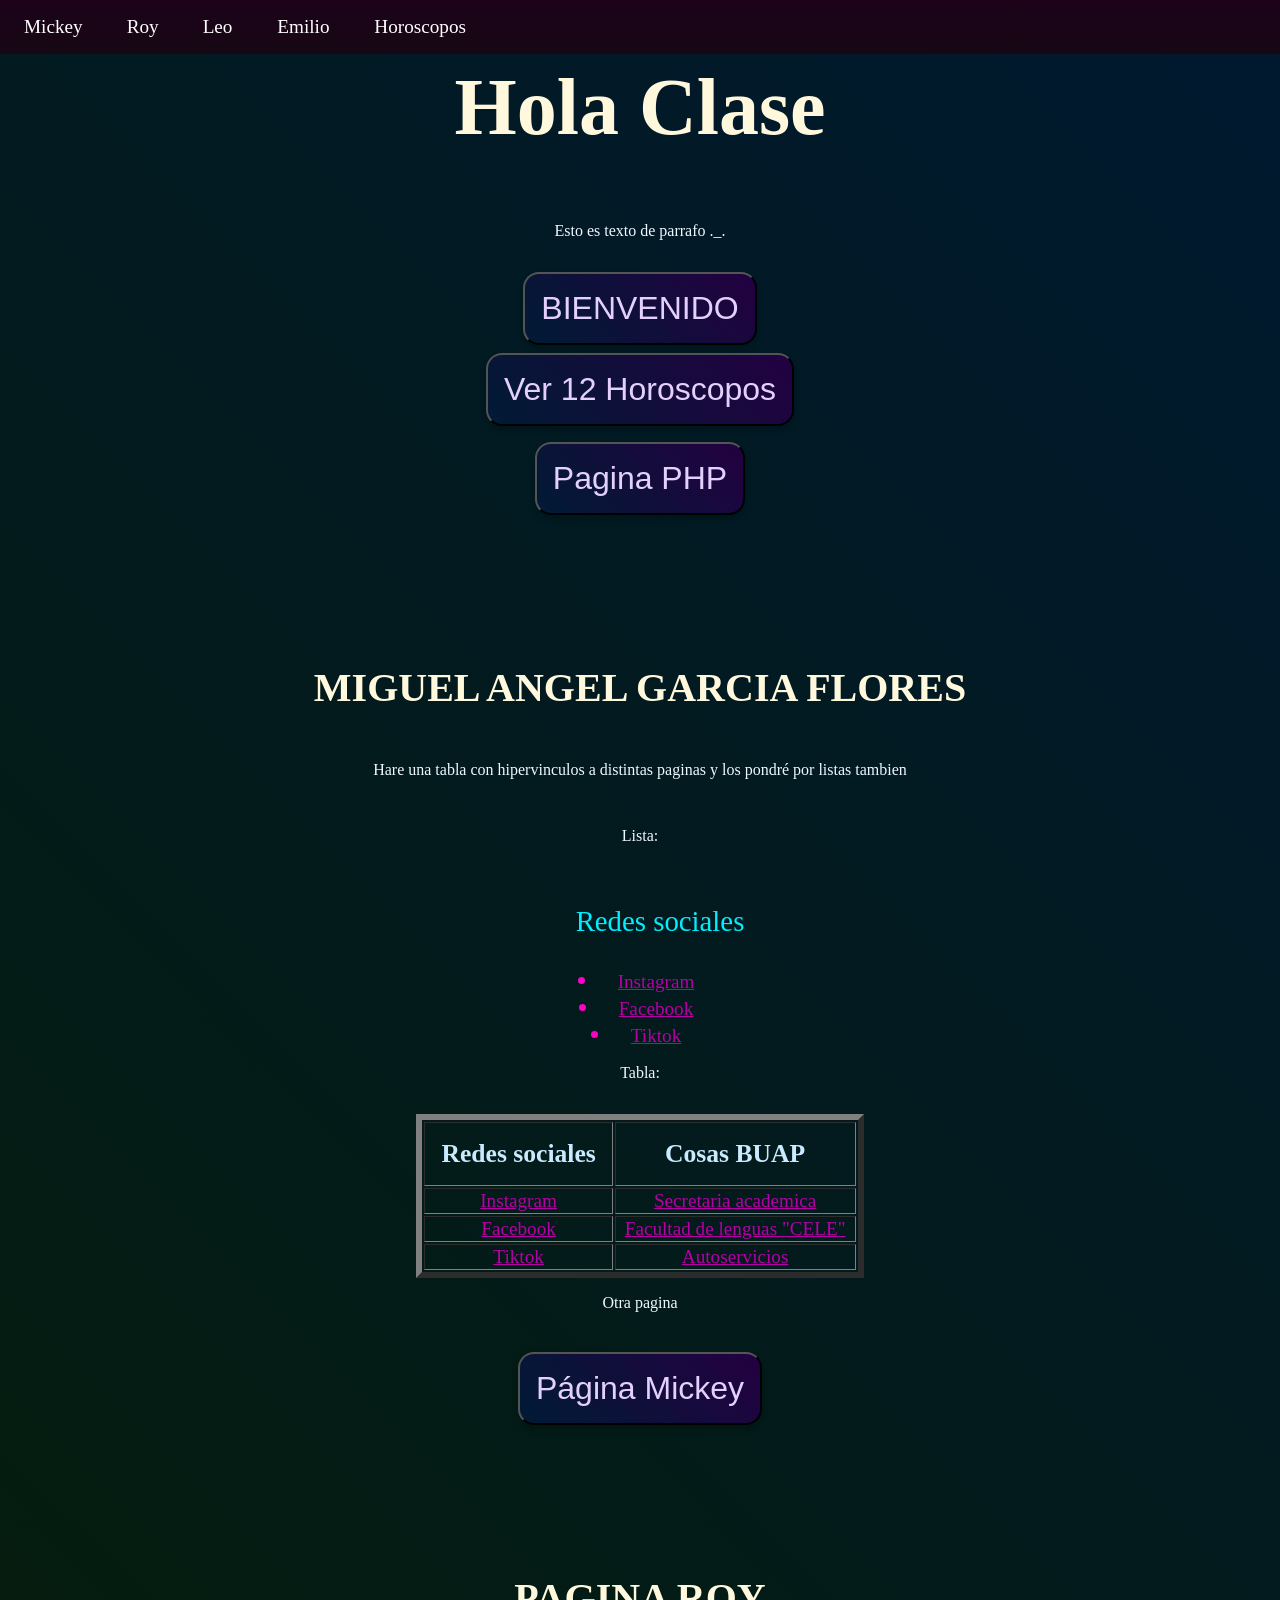
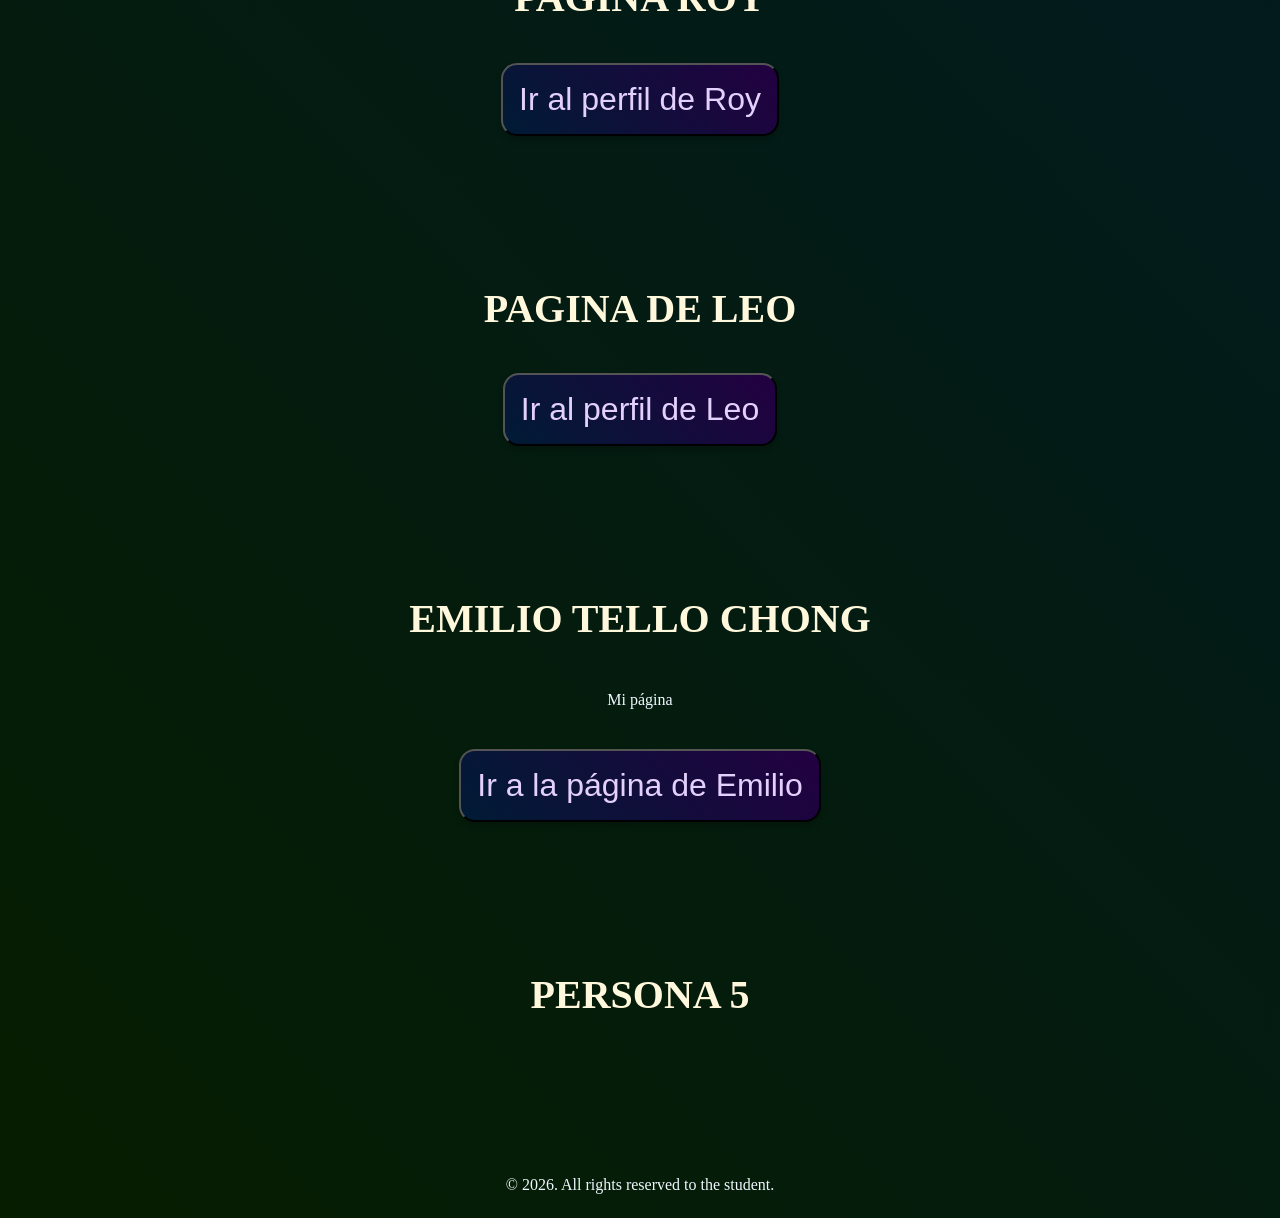
==== commit bf2ffc1b: "primeras pruebas de php con postgres" ====
--- a/index.html
+++ b/index.html
@@ -27,7 +27,9 @@
   <!-- Botón para probar JavaScript -->
   <button onclick="darBienvenida()">BIENVENIDO</button>
   <a href="paginahoroscopos.html"><button>Ver 12 Horoscopos</button></a>
-
+  
+  <!-- Botón para ir a probar php -->
+  <a href="paginapruebaphp.php"><button>Pagina PHP</button></a>
 
 
 <!--MIGUEL MIGUEL MIGUEL MIGUEL MIGUEL MIGUEL MIGUEL MIGUEL MIGUEL MIGUEL MIGUEL MIGUEL MIGUEL MIGUEL-->
--- a/style1.css
+++ b/style1.css
@@ -128,4 +128,7 @@
     img.zodiaco{
         width: 15%;
         height: 15%;
-    }+    }
+
+
+   
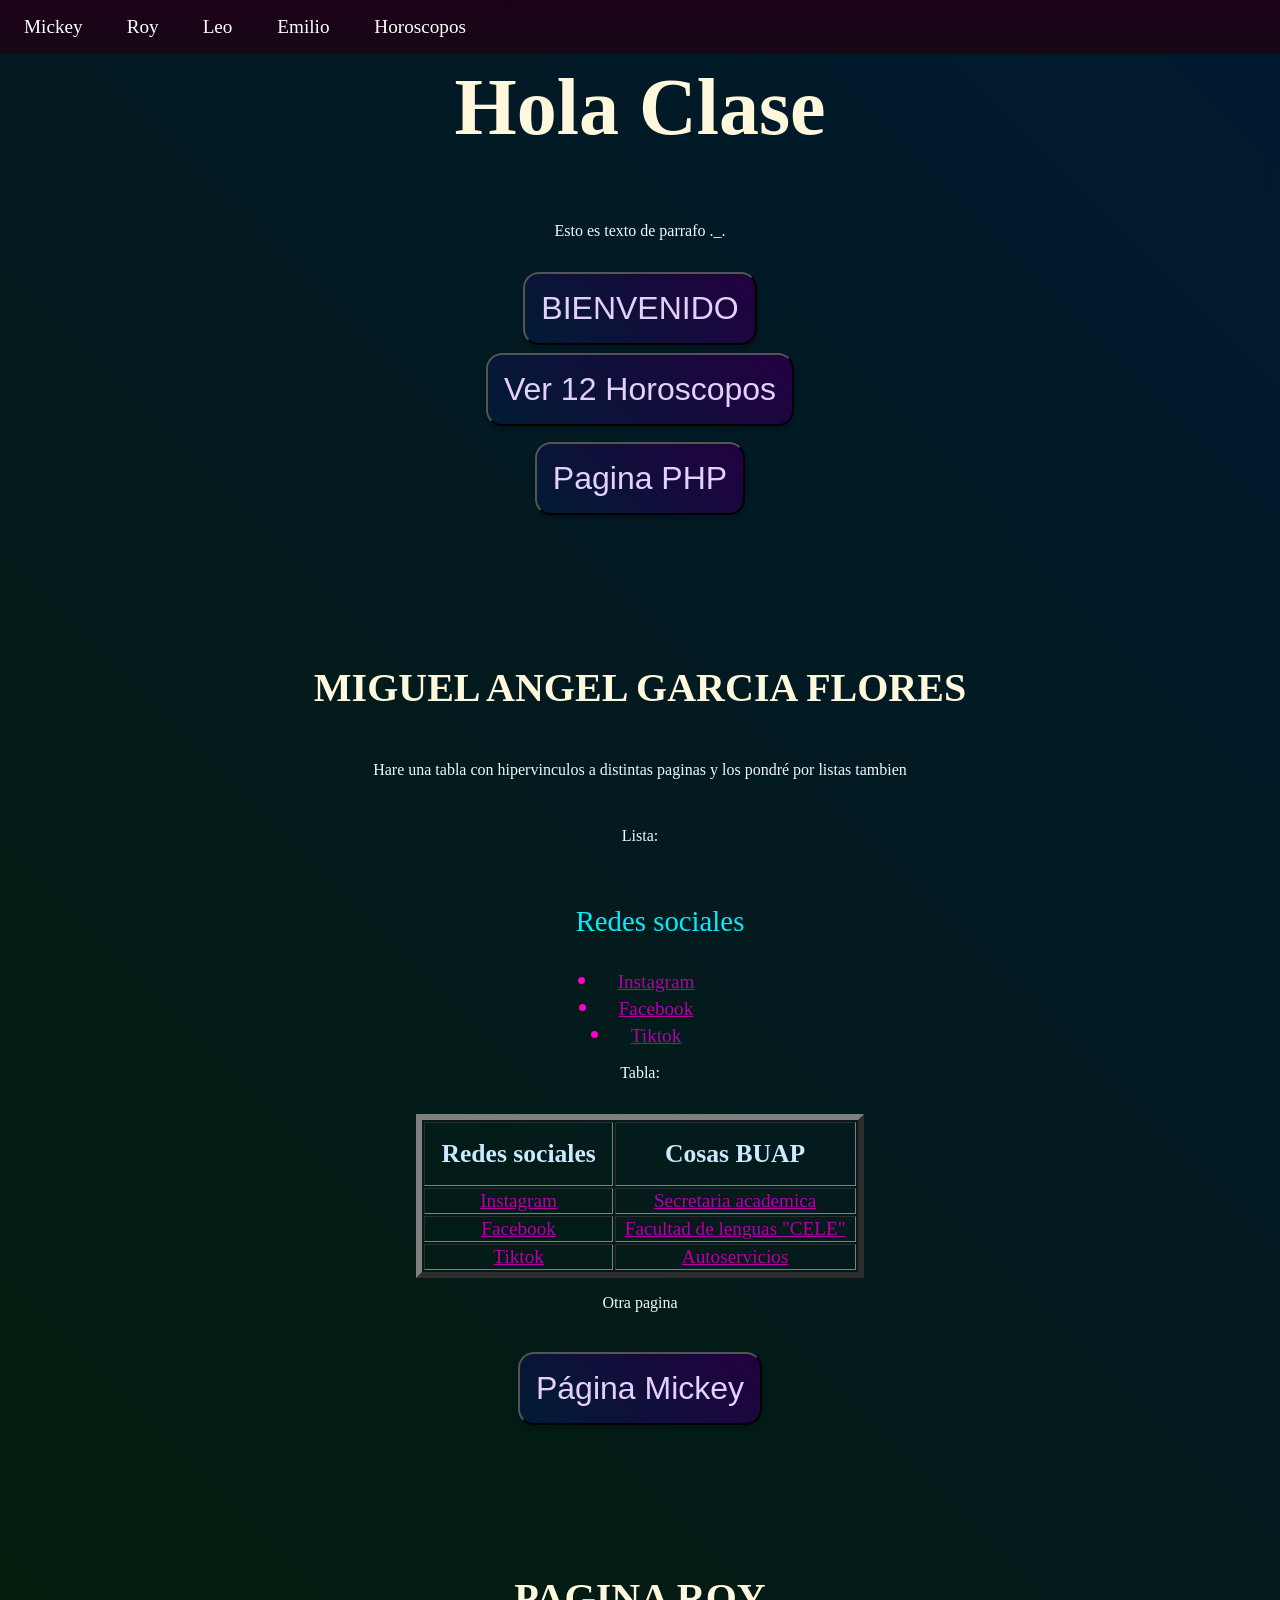
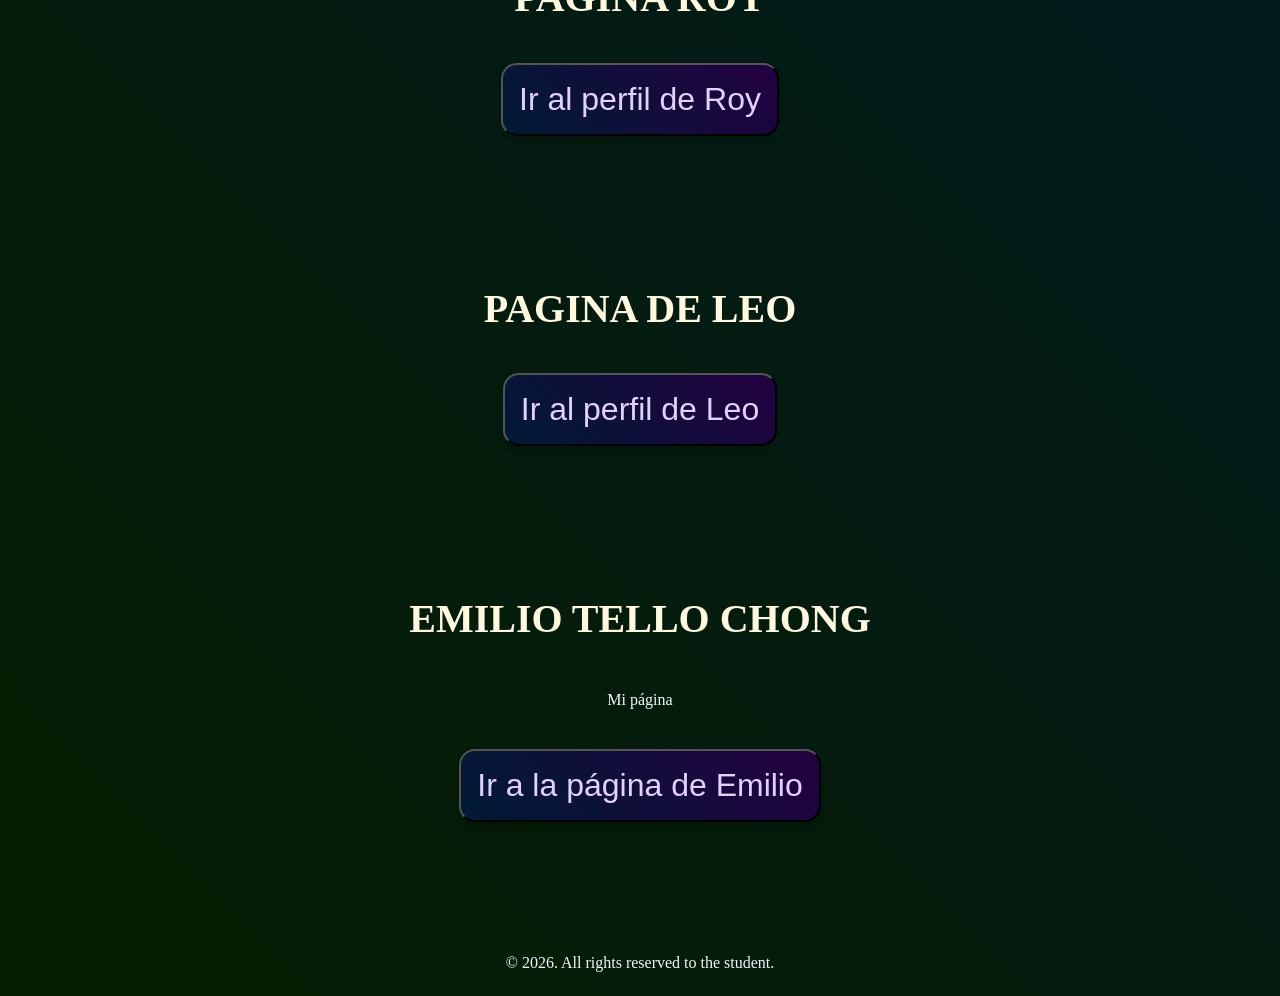
==== commit 4dfa12ef: "acabar act 4" ====
--- a/index.html
+++ b/index.html
@@ -91,15 +91,6 @@
     <a href="paginaemilio.html"><button>Ir a la página de Emilio</button></a>
 
 
-
-<!--aaaaaaaaaaaaaaaaaaaaaaaaaaaaaaaaaaaaaaaaaaaaaaaaaaaaaaaaaaaaaaaaaaaaaaaaaaaaaaaaaaaaaaaaaaaaaaaaaaaaa-->
-    <br><br><br><br><br><br>
-    <h2>PERSONA 5</h2>
-
-
-
-
-
 <!--aaaaaaaaaaaaaaaaaaaaaaaaaaaaaaaaaaaaaaaaaaaaaaaaaaaaaaaaaaaaaaaaaaaaaaaaaaaaaaaaaaaaaaaaaaaaaaaaaaaaa-->
     <br><br><br><br><br><br>
     
--- a/style1.css
+++ b/style1.css
@@ -71,6 +71,21 @@
     p.no-padding{
         padding-bottom: 0px;
     }
+    label{
+        color: aliceblue;
+        font-size: 1rem;
+        padding-bottom: 1rem;
+    }
+    input{
+        color:rgb(228, 208, 252);
+        background: linear-gradient(45deg, #001b35, #230041);
+        font-size: 2rem;
+        padding: 1rem;
+        cursor:pointer;
+        border-radius: 1rem;
+        transition: all 0.3s ease;
+        box-shadow: 0 4px 6px rgba(0,0,0,0.2);
+    }
     span{
         color: aliceblue;
         font-size: 1rem;
@@ -129,6 +144,24 @@
         width: 15%;
         height: 15%;
     }
-
-
+    form{
+        color:rgb(228, 208, 252);
+        background: linear-gradient(45deg, #001b35, #230041);
+        font-size: 2rem;
+        padding: 1rem;
+        cursor:pointer;
+        border-radius: 1rem;
+        transition: all 0.3s ease;
+        box-shadow: 0 4px 6px rgba(0,0,0,0.2);
+    }
+     .table{
+    margin-top:2rem; 
+    padding-top: 1rem;
+    border-collapse:collapse; 
+    text-align:center; 
+    color:#f8f8ff; 
+    font-size:1.2rem; 
+    background:rgba(0,0,0,0.6); 
+    border:2px solid #00e0ff;
+  }
    
